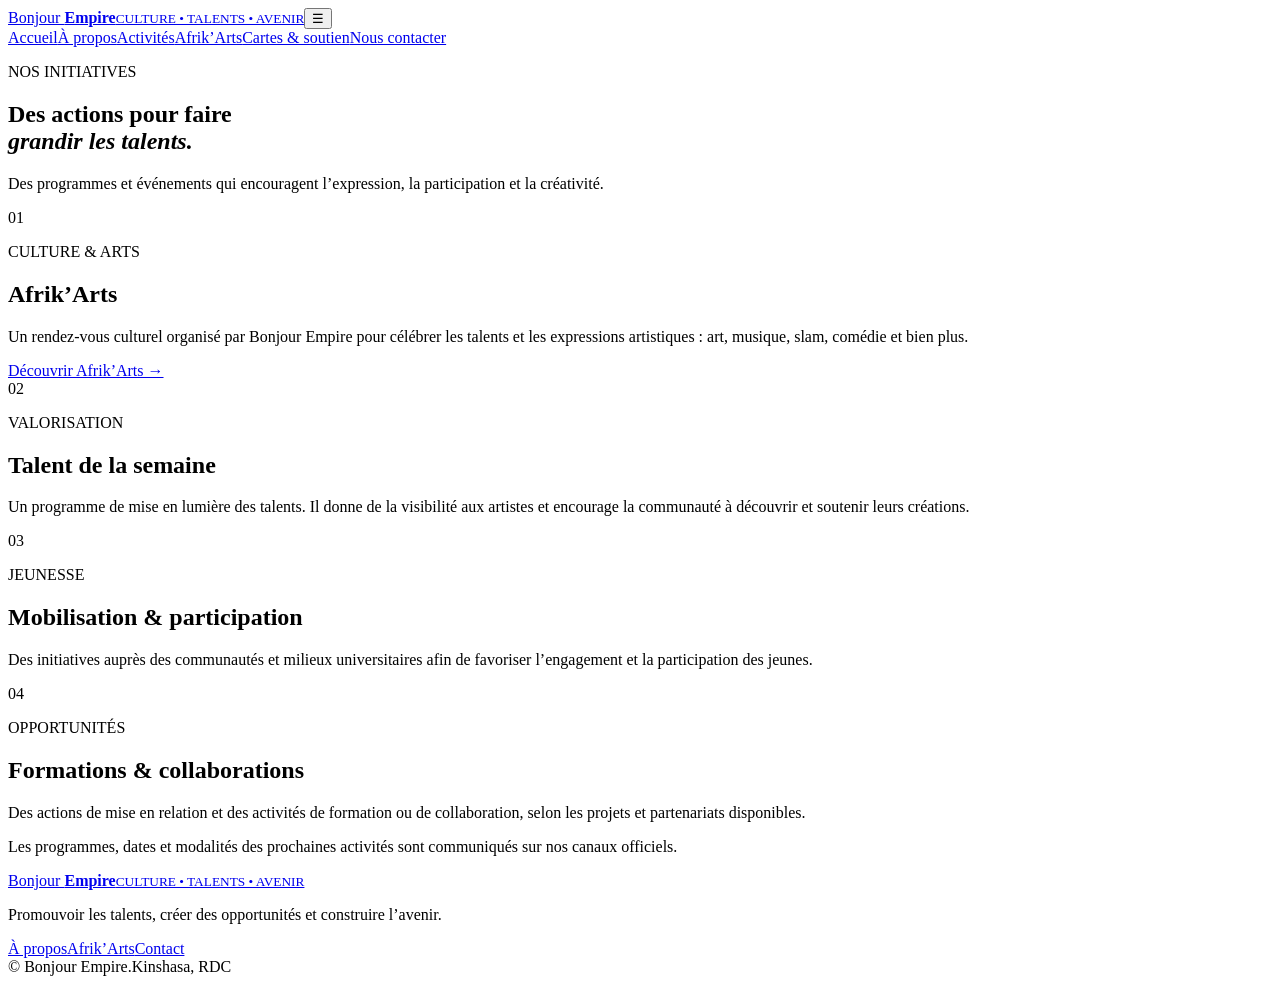
==== activites.html @ 1defc67e "Add files via upload" ====
<!doctype html><html lang="fr"><head><meta charset="utf-8"><meta name="viewport" content="width=device-width,initial-scale=1"><meta name="description" content="Les initiatives et activités de Bonjour Empire."><title>Activités | Bonjour Empire</title><link rel="icon" href="assets/logo.svg"><link rel="stylesheet" href="assets/style.css"></head><body>
<header class="site-header"><a class="brand" href="index.html"><img src="assets/logo.svg" alt=""><span>Bonjour <b>Empire</b><small>CULTURE • TALENTS • AVENIR</small></span></a><button class="menu-toggle" aria-label="Ouvrir le menu" aria-expanded="false">☰</button><nav class="nav"><a href="index.html">Accueil</a><a href="apropos.html">À propos</a><a class="active" href="activites.html">Activités</a><a href="afrikarts.html">Afrik’Arts</a><a href="cartes.html">Cartes & soutien</a><a class="nav-cta" href="contact.html">Nous contacter</a></nav></header>
<main><section class="page-hero"><p class="eyebrow">NOS INITIATIVES</p><h1>Des actions pour faire<br><em>grandir les talents.</em></h1><p class="lead">Des programmes et événements qui encouragent l’expression, la participation et la créativité.</p></section>
<section class="section"><div class="cards two"><article class="activity-card"><div class="activity-number">01</div><p class="eyebrow">CULTURE & ARTS</p><h2>Afrik’Arts</h2><p>Un rendez-vous culturel organisé par Bonjour Empire pour célébrer les talents et les expressions artistiques : art, musique, slam, comédie et bien plus.</p><a class="text-link" href="afrikarts.html">Découvrir Afrik’Arts →</a></article><article class="activity-card"><div class="activity-number">02</div><p class="eyebrow">VALORISATION</p><h2>Talent de la semaine</h2><p>Un programme de mise en lumière des talents. Il donne de la visibilité aux artistes et encourage la communauté à découvrir et soutenir leurs créations.</p></article><article class="activity-card"><div class="activity-number">03</div><p class="eyebrow">JEUNESSE</p><h2>Mobilisation & participation</h2><p>Des initiatives auprès des communautés et milieux universitaires afin de favoriser l’engagement et la participation des jeunes.</p></article><article class="activity-card"><div class="activity-number">04</div><p class="eyebrow">OPPORTUNITÉS</p><h2>Formations & collaborations</h2><p>Des actions de mise en relation et des activités de formation ou de collaboration, selon les projets et partenariats disponibles.</p></article></div><p class="note">Les programmes, dates et modalités des prochaines activités sont communiqués sur nos canaux officiels.</p></section></main>
<footer class="footer"><div class="footer-main"><a class="brand brand-light" href="index.html"><img src="assets/logo.svg" alt=""><span>Bonjour <b>Empire</b><small>CULTURE • TALENTS • AVENIR</small></span></a><p>Promouvoir les talents, créer des opportunités et construire l’avenir.</p><div class="footer-links"><a href="apropos.html">À propos</a><a href="afrikarts.html">Afrik’Arts</a><a href="contact.html">Contact</a></div></div><div class="footer-bottom"><span>© <span data-year></span> Bonjour Empire.</span><span>Kinshasa, RDC</span></div></footer><script src="assets/script.js"></script></body></html>
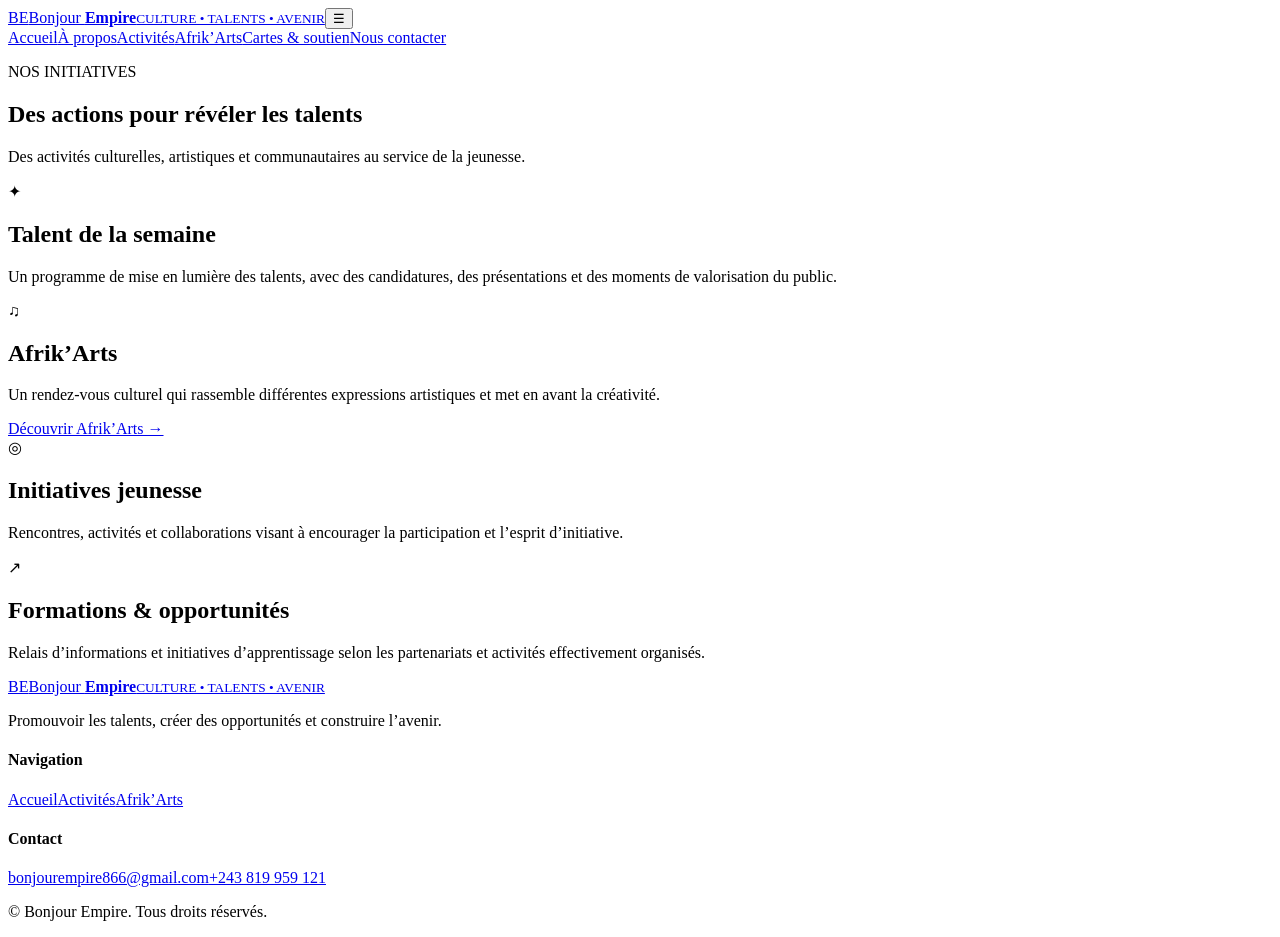
==== commit a2c78ad7: "Add files via upload" ====
--- a/activites.html
+++ b/activites.html
@@ -1,5 +1,6 @@
-<!doctype html><html lang="fr"><head><meta charset="utf-8"><meta name="viewport" content="width=device-width,initial-scale=1"><meta name="description" content="Les initiatives et activités de Bonjour Empire."><title>Activités | Bonjour Empire</title><link rel="icon" href="assets/logo.svg"><link rel="stylesheet" href="assets/style.css"></head><body>
-<header class="site-header"><a class="brand" href="index.html"><img src="assets/logo.svg" alt=""><span>Bonjour <b>Empire</b><small>CULTURE • TALENTS • AVENIR</small></span></a><button class="menu-toggle" aria-label="Ouvrir le menu" aria-expanded="false">☰</button><nav class="nav"><a href="index.html">Accueil</a><a href="apropos.html">À propos</a><a class="active" href="activites.html">Activités</a><a href="afrikarts.html">Afrik’Arts</a><a href="cartes.html">Cartes & soutien</a><a class="nav-cta" href="contact.html">Nous contacter</a></nav></header>
-<main><section class="page-hero"><p class="eyebrow">NOS INITIATIVES</p><h1>Des actions pour faire<br><em>grandir les talents.</em></h1><p class="lead">Des programmes et événements qui encouragent l’expression, la participation et la créativité.</p></section>
-<section class="section"><div class="cards two"><article class="activity-card"><div class="activity-number">01</div><p class="eyebrow">CULTURE & ARTS</p><h2>Afrik’Arts</h2><p>Un rendez-vous culturel organisé par Bonjour Empire pour célébrer les talents et les expressions artistiques : art, musique, slam, comédie et bien plus.</p><a class="text-link" href="afrikarts.html">Découvrir Afrik’Arts →</a></article><article class="activity-card"><div class="activity-number">02</div><p class="eyebrow">VALORISATION</p><h2>Talent de la semaine</h2><p>Un programme de mise en lumière des talents. Il donne de la visibilité aux artistes et encourage la communauté à découvrir et soutenir leurs créations.</p></article><article class="activity-card"><div class="activity-number">03</div><p class="eyebrow">JEUNESSE</p><h2>Mobilisation & participation</h2><p>Des initiatives auprès des communautés et milieux universitaires afin de favoriser l’engagement et la participation des jeunes.</p></article><article class="activity-card"><div class="activity-number">04</div><p class="eyebrow">OPPORTUNITÉS</p><h2>Formations & collaborations</h2><p>Des actions de mise en relation et des activités de formation ou de collaboration, selon les projets et partenariats disponibles.</p></article></div><p class="note">Les programmes, dates et modalités des prochaines activités sont communiqués sur nos canaux officiels.</p></section></main>
-<footer class="footer"><div class="footer-main"><a class="brand brand-light" href="index.html"><img src="assets/logo.svg" alt=""><span>Bonjour <b>Empire</b><small>CULTURE • TALENTS • AVENIR</small></span></a><p>Promouvoir les talents, créer des opportunités et construire l’avenir.</p><div class="footer-links"><a href="apropos.html">À propos</a><a href="afrikarts.html">Afrik’Arts</a><a href="contact.html">Contact</a></div></div><div class="footer-bottom"><span>© <span data-year></span> Bonjour Empire.</span><span>Kinshasa, RDC</span></div></footer><script src="assets/script.js"></script></body></html>+<!doctype html>
+<html lang="fr"><head><meta charset="utf-8"><meta name="viewport" content="width=device-width, initial-scale=1"><meta name="description" content="Nos activités - Bonjour Empire"><title>Nos activités | Bonjour Empire</title><link rel="stylesheet" href="assets/css/style.css"><script src="assets/js/main.js" defer></script></head>
+<body><header class="site-header"><a class="brand" href="index.html"><span class="brand-mark">BE</span><span>Bonjour <b>Empire</b><small>CULTURE • TALENTS • AVENIR</small></span></a><button class="menu-toggle" aria-label="Ouvrir le menu" aria-expanded="false">☰</button><nav class="nav"><a class=" " href="index.html">Accueil</a><a class=" " href="apropos.html">À propos</a><a class="active " href="activites.html">Activités</a><a class=" " href="afrikarts.html">Afrik’Arts</a><a class=" " href="cartes.html">Cartes & soutien</a><a class=" nav-cta" href="contact.html">Nous contacter</a></nav></header>
+<main><section class="page-hero"><p class="eyebrow">NOS INITIATIVES</p><h1>Des actions pour révéler les talents</h1><p>Des activités culturelles, artistiques et communautaires au service de la jeunesse.</p></section>
+<section class="section"><div class="cards two"><article class="info-card"><div class="card-icon">✦</div><h2>Talent de la semaine</h2><p>Un programme de mise en lumière des talents, avec des candidatures, des présentations et des moments de valorisation du public.</p></article><article class="info-card"><div class="card-icon">♫</div><h2>Afrik’Arts</h2><p>Un rendez-vous culturel qui rassemble différentes expressions artistiques et met en avant la créativité.</p><a class="text-link" href="afrikarts.html">Découvrir Afrik’Arts →</a></article><article class="info-card"><div class="card-icon">◎</div><h2>Initiatives jeunesse</h2><p>Rencontres, activités et collaborations visant à encourager la participation et l’esprit d’initiative.</p></article><article class="info-card"><div class="card-icon">↗</div><h2>Formations & opportunités</h2><p>Relais d’informations et initiatives d’apprentissage selon les partenariats et activités effectivement organisés.</p></article></div></section></main>
+<footer class="footer"><div><a class="brand brand-light" href="index.html"><span class="brand-mark">BE</span><span>Bonjour <b>Empire</b><small>CULTURE • TALENTS • AVENIR</small></span></a><p>Promouvoir les talents, créer des opportunités et construire l’avenir.</p></div><div><h4>Navigation</h4><a href="index.html">Accueil</a><a href="activites.html">Activités</a><a href="afrikarts.html">Afrik’Arts</a></div><div><h4>Contact</h4><a href="mailto:bonjourempire866@gmail.com">bonjourempire866@gmail.com</a><a href="https://wa.me/243819959121">+243 819 959 121</a></div><p class="copyright">© <span id="year"></span> Bonjour Empire. Tous droits réservés.</p></footer></body></html>
